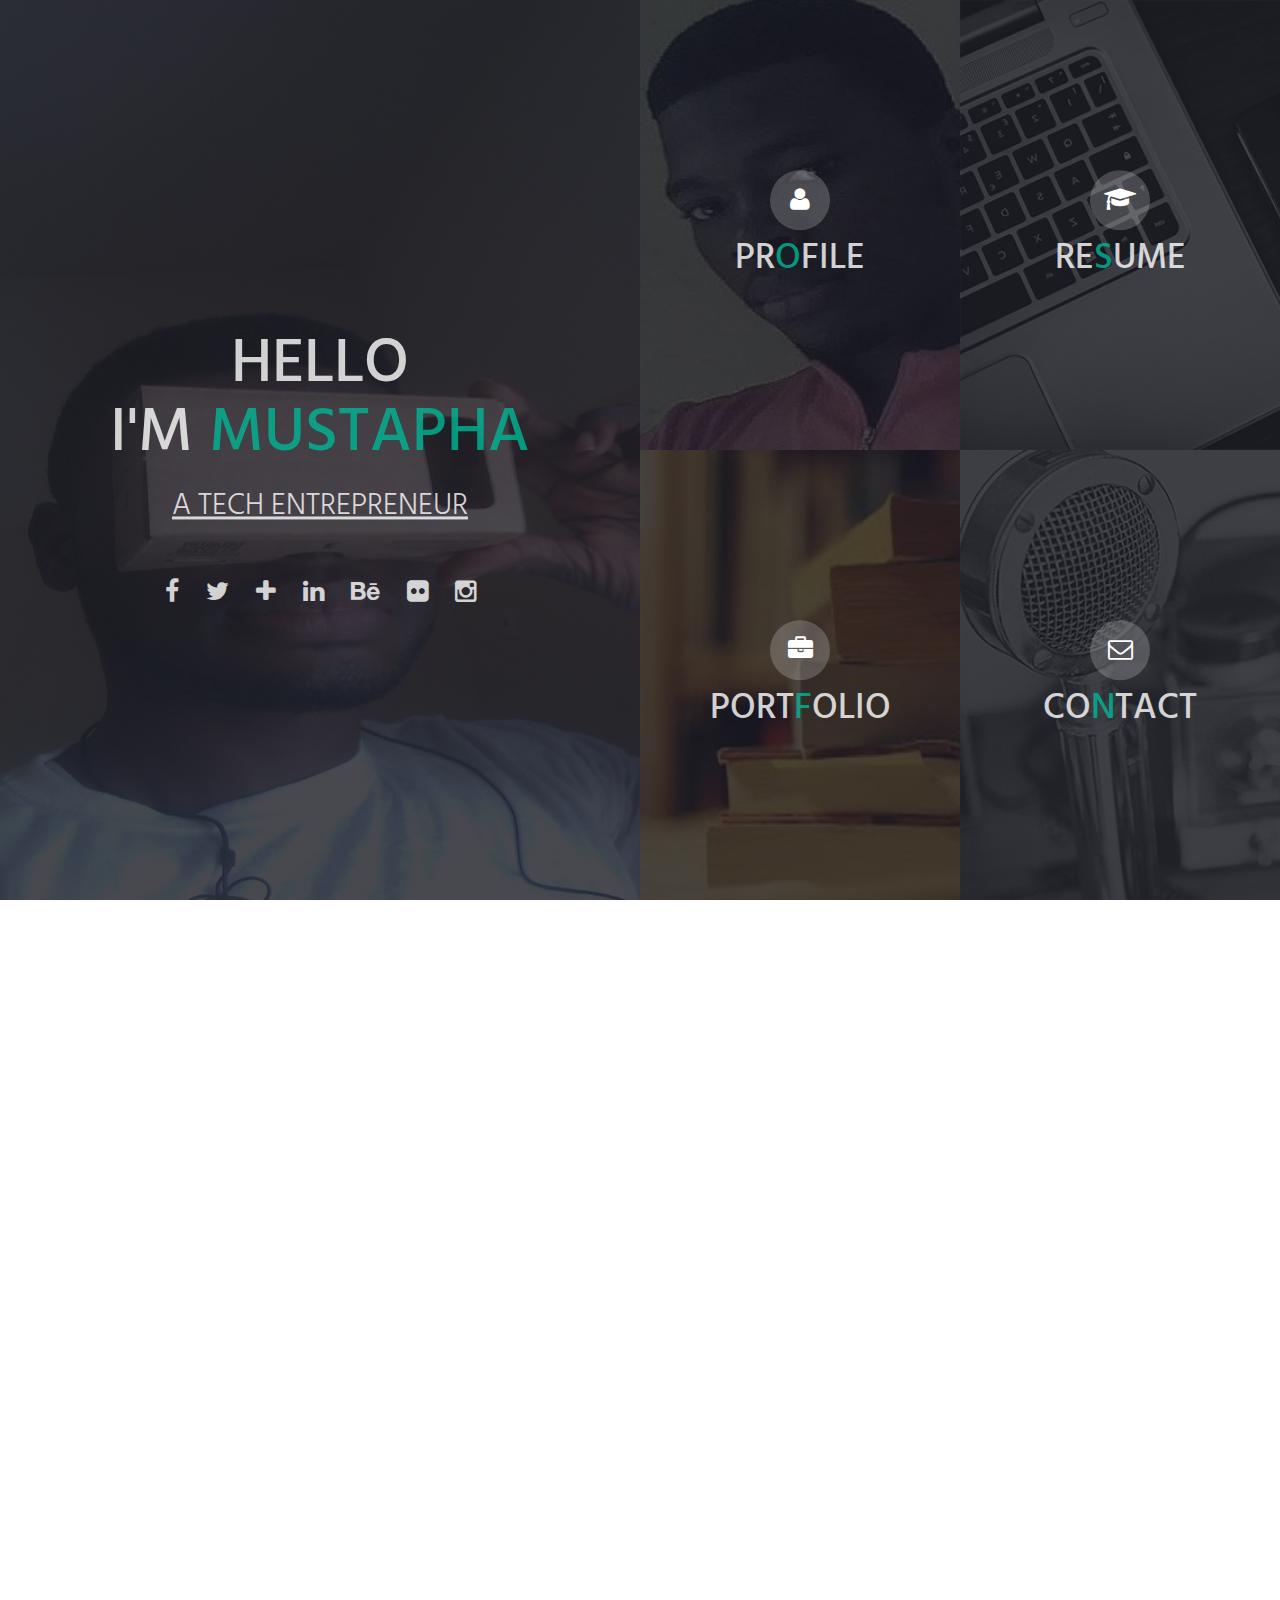
==== index.html @ 6061cec7 "i am almost through uploading" ====
<!doctype html>
<html lang="en" class="no-js">


<head>
    
    <!--------------- 
    1 ) Head Section
    ----------------->
    
    <meta charset="UTF-8">
    <meta http-equiv="X-UA-Compatible" content="IE=edge">
    <meta name="viewport" content="width=device-width, initial-scale=1, maximum-scale=1, user-scalable=no;">
    <title>MUSTY : : Personal Online Presence</title>
    
    <!--( a ) Fav Icon -->
    
    <link rel="icon" href="images/icon/fav_icon.jpg">
    
    <!--( b ) CSS Stylesheets -->
    
        <!-- Bootstrap -->
    <link type="text/css" rel="stylesheet" href="bootstrap/css/bootstrap.min.css">
    
        <!-- Library -->
    
    <link type="text/css" rel="stylesheet" href="library/font-awesome/css/font-awesome.min.css">
    <link type="text/css" rel="stylesheet" href="library/popup/popup.css">
    <link type="text/css" rel="stylesheet" href="library/owl-carousel/owl.carousel.css">
    <link type="text/css" rel="stylesheet" href="library/owl-carousel/owl.theme.css">
        
        <!-- STYLE Sheets -->
    
    <link type="text/css" rel="stylesheet" href="css/style.green.css">
    <link type="text/css" rel="stylesheet" href="css/responsive.css">
    
    <!--( c ) Javascript For Browser Support Issues -->
    
    <script type="text/javascript" src="library/modernizr/modernizr.js"></script>
    <!--[if lt IE 9]>
    <script src="https://oss.maxcdn.com/html5shiv/3.7.2/html5shiv.min.js"></script>
    <script src="https://oss.maxcdn.com/respond/1.4.2/respond.min.js"></script>
    <![endif]-->
    
</head>
<body>
    
    
    
    <div id="preloader">
        <div class="loader">
            <span></span>
            <span></span>
            <span></span>
            <span></span>
        </div>
    </div>
    
    <!----------- 
    3 ) Homepage
    ------------->
    
    <div class="home-page">
        
        <!--( a ) Introduction -->
        
        <div class="introduction">
            <img alt="" src="images/home_dp.jpg">
            <div class="mask">
            </div>
            <div class="intro-content">
                <h1>HELLO<br>
                I'M <span>MUSTAPHA</span> </h1>
                <h2>A TECH ENTREPRENEUR</h2>
                <p class="social-media hidden-xs">
                    <a href="#" class="fa fa-facebook" data-toggle="tooltip" title="Facebook"></a>
                    <a href="#" class="fa fa-twitter" data-toggle="tooltip" title="Twitter"></a>
                    <a href="#" class="fa fa-plus" data-toggle="tooltip" title="Google+"></a>
                    <a href="#" class="fa fa-linkedin" data-toggle="tooltip" title="Linkedin"></a>
                    <a href="#" class="fa fa-behance" data-toggle="tooltip" title="Behance"></a>
                    <a href="#" class="fa fa-flickr" data-toggle="tooltip" title="Flicker"></a>
                    <a href="#" class="fa fa-instagram" data-toggle="tooltip" title="Instagram"></a>
                </p>
                
                <!-- Social Media Icons [ END ] -->
                
            </div>
        </div>
        
        <!--( b ) Navigation Menu -->
        
        <div class="menu">
            <div class="profile-btn">
                <img alt="" src="images/menu/profile_btn.jpg">
                <div class="mask">
                </div>
                <div class="heading">
                    <i class="fa fa-user hidden-xs"></i>
                    <h2>PR<span>O</span>FILE</h2>
                </div>
            </div>
            
            <!-- Single Navigation Menu Button [ END ]  -->
            
            <div class="resume-btn">
                <img alt="" src="images/menu/resume_btn.jpg">
                <div class="mask">
                </div>
                <div class="heading">
                    <i class="fa fa-graduation-cap hidden-xs"></i>
                    <h2>RE<span>S</span>UME</h2>
                </div>
            </div>
            
            <!-- Single Navigation Menu Button [ END ]  -->
            
            <div class="portfolio-btn">
                <img alt="" src="images/menu/portfolio_btn.jpg">
                <div class="mask">
                </div>
                <div class="heading">
                    <i class="fa fa-briefcase hidden-xs"></i>
                    <h2>PORT<span>F</span>OLIO</h2>
                </div>
            </div>
            
            <!-- Single Navigation Menu Button [ END ]  -->
            
            <div class="contact-btn">
                <img alt="" src="images/menu/contact_btn.jpg">
                <div class="mask">
                </div>
                <div class="heading">
                    <i class="fa fa-envelope-o hidden-xs"></i>
                    <h2>CO<span>N</span>TACT</h2>
                </div>
            </div>
            
            <!-- Single Navigation Menu Button [ END ]  -->
            
        </div>
    </div>
    
    <!--------------- 
    4 ) Close Button
    ----------------->
    
    <div class="close-btn"></div>
    
    <!--------------- 
    5 ) Profile Page
    ----------------->
    
    <div class="profile-page">
        
        <!--( a ) Profile Page Fixed Image Portion -->
        
        <div class="image-container col-md-5 col-sm-12">
            <div class="mask">
            </div>
            <div class="main-heading">
                <h1>PR<span>O</span>FILE</h1>
            </div>
        </div>
        
        <!--( b ) Profile Page Content -->
        
        <div class="content-container col-md-7 col-sm-12">
            
            <!--( A ) WHO I AM -->
            
            <div class="story clearfix">
                <h2 class="small-heading">WHO I AM</h2>
                <div class="col-lg-11 col-lg-offset-1">
                    <div class="story-content clearfix">
                        <img alt="" src="images/dp.jpg" class="col-xs-offset-1 col-sm-offset-0 col-sm-4 col-xs-10">
                        <div class="col-sm-8 col-xs-12">
                            <h3>BRAVE AT HEART, INTREPID IN ACTIONS</h3>
                            <p>
                                 I am cool, calm, easy-going dude with selfless heart. I love to surf the internet, love to read, sleep .I like to meet and brainstorm with great  people.
                            </p>
                            <p>I have overtime managed challenging encounters and developed high resilience with rational thinking and deep foresightedness, inspiring possibilities in difficult situations.
                                
                            </p>
                            <p>I am passionate entrepreneur with specific focus on tech 
                                
                            </p>
                            
                            <a href="#">Hire Me</a>
                            <a href="#">Download Resume</a>
                        </div>
                    </div>
                </div>
            </div>
            
            <!--( B ) What Can I Do -->
            
            <div class="services-container clearfix">
                <h2 class="small-heading">WHAT  I DO FOR LIVING</h2>
                <div class="services col-lg-4 col-md-6 col-sm-4">
                    <i class="fa fa-eyedropper"></i>
                    <h3> PUBLIC SPEAKING</h3>
                    <p>
                        
                    </p>
                </div>
                
                <!-- Single Service Item [ END ]  -->
                
                <div class="services col-lg-4 col-md-6 col-sm-4">
                    <i class="fa fa-eye"></i>
                    <h3>WEB DESIGN</h3>
                    <p>
                        
                    </p>
                </div>
                
                <!-- Single Service Item [ END ]  -->
                
                <div class="services col-lg-4 col-md-6 col-sm-4">
                    <i class="fa fa-code"></i>
                    <h3>WEB DEVELOPMENT</h3>
                    <p>
                        
                    </p>
                </div>
                
                <!-- Single Service Item [ END ]  -->
                
                <div class="services col-lg-4 col-md-6 col-sm-4">
                    <i class="fa fa-lightbulb-o"></i>
                    <h3>BRIGHT IDEAS</h3>
                    <p>
                        
                    </p>
                </div>
                
                <!-- Single Service Item [ END ]  -->
                
                <div class="services col-lg-4 col-md-6 col-sm-4">
                    <i class="fa fa-wrench"></i>
                    <h3>APP DEVELOPMENT</h3>
                    <p>
                       
                    </p>
                </div>
                
                <!-- Single Service Item [ END ]  -->
                
                <div class="services col-lg-4 col-md-6 col-sm-4">
                    <i class=" fa fa-rocket"></i>
                    <h3>GRAPHIC DESIGN</h3>
                    <p>
                        
                    </p>
                </div>
                
                <!-- Single Service Item [ END ]  -->
                
            </div>
            
            <!--( C ) Some Facts -->
            
            <div class="facts clearfix">
                <div class="col-xs-4">
                    <h3>PROJECTS DONE</h3>
                    <h1>300+</h1>
                </div>
                <div class="col-xs-4">
                    <h3>HAPPY CLIENTS</h3>
                    <h1>100+</h1>
                </div>
                <div class="col-xs-4">
                    <h3>COFFEE CUPS</h3>
                    <h1>250+</h1>
                </div>
            </div>
            
            <!--( D ) Footer -->
            
            <div class="footer clearfix">
                <a href="#">MUSTAPHA BABATUNDE</a>
                <p>
                    Copyright © 2015 All right reserved
                </p>
            </div>
        </div>
    </div>
    
    <!-------------- 
    6 ) Resume Page
    ---------------->
    
    <div class="resume-page">
        
        <!--( a ) Resume Page Fixed Image Portion -->
        
        <div class="image-container col-md-5 col-sm-12">
            <div class="mask">
            </div>
            <div class="main-heading">
                <h1>RE<span>S</span>UME</h1>
            </div>
        </div>
        
        <!--( b ) Resume Page Content -->
        
        <div class="content-container col-md-7 col-sm-12">
            
            <!--( A ) Education Section -->
            
            <div class="education clearfix">
                <h2 class="small-heading">EDUCATION</h2>
                
                <div class="education-container col-lg-10 col-lg-offset-1 col-md-12 col-md-offset-0 col-sm-10 col-sm-offset-1">
                <div class="item">
                        <div class="bullet hidden-xs">
                        </div>
                        <div class="education-content">
                            <h3>British Council<span> / October 2013 - March 2014</span></h3>
                            <p>
                                INTERNATIONAL ENGLISH LANGUAGE TESTING SYSTEM: 7 OF 9 BAND
                            </p>
                        </div>
                    </div>
                    <div class="item">
                        <div class="bullet hidden-xs">
                        </div>
                        <div class="education-content">
                            <h3>University of Lagos<span> / October 2007 - August 2011</span></h3>
                            <p>
                                B.Sc (First class honors) Genetics, University of Lagos, Akoka, Yaba, Lagos,2012
                            </p>
                        </div>
                    </div>
                    
                    <!-- Single Education Item [ END ] -->
                    
                    
                    
                    <!-- Single Education Item [ END ] -->
                    
                    <div class="item">
                        <div class="bullet hidden-xs">
                        </div>
                        
                        <div class="education-content">
                            <h3>School of Science<span> / July 2004 - March 2007</span></h3>
                            <p>
                                Sciece student at Oladipo Alayande School of Science, Oke Bola
                                <p>2003  State Combell mathematics candidate</p>
                            </p>
                        </div>
                        

                    </div>
                    
                    <!-- Single Education Item [ END ] -->
                    
                </div>
            </div>
            
            <!--( B ) Experience Section -->
            
            <div class="experience clearfix">
                <h2 class="small-heading">EXPERIENCE</h2>
                <div class="experience-container col-lg-10 col-lg-offset-1 col-md-12 col-md-offset-0 col-sm-10 col-sm-offset-1">
                    <div class="item">
                        <div class="bullet hidden-xs">
                        </div>
                        <div class="experience-content">
                            <h3>Entrepreneur In Training<span> / August  2015 - Till Date<br>
                            Meltwater Entrepreneural School of Technology</span></h3>
                            <p>
                                At MEST, the primary goal is to train, invest and mentor world-class graduates to become globally successful tech entrepreneurs. We are one people immersed in common vision of creating global tech solutions that help humanity and elicit benefits for mankind 
                            </p>
                        </div>
                    </div>
                    
                    <!-- Single Experience Item [ END ] -->
                    
                    <div class="item">
                        <div class="bullet hidden-xs">
                        </div>
                        <div class="experience-content">
                            <h3>Graduate Assistant<span> / October 2013 - July 2015<br>
                            University of Lagos</span></h3>
                            <p>
                                Teaching assistant in academics and research
                            </p>
                        </div>
                    </div>
                    
                    <!-- Single Experience Item [ END ] -->
                    
                    <div class="item">
                        <div class="bullet hidden-xs">
                        </div>
                        <div class="experience-content">
                            <h3>Senior Science Instructor<span> / July 2012 - August 2013<br>
                            Ministry of Education</span></h3>
                            <p>
                                Served as senior science instructor with kebbi state-Nigeria- ministry of eduction                           </p>
                        </div>
                    </div>
                    
                    <!-- Single Experience Item [ END ] -->
                    
                </div>
            </div>
            
            <!--( C ) Skills Section -->
            
            <div class="skills clearfix">
                <h2 class="small-heading">SKILLS</h2>
                <div class="clearfix">
                    <div class="skill-container col-sm-4">
                        <h3>Photoshop</h3>
                        <div class="skill" data-percent="60">
                            <span>60%</span>
                        </div>
                    </div>
                    
                    <!-- Single Skills Item [ END ] -->
                    
                    <div class="skill-container col-sm-4">
                        <h3>Illustrator</h3>
                        <div class="skill" data-percent="65">
                            <span>65%</span>
                        </div>
                    </div>
                    
                    <!-- Single Skills Item [ END ] -->
                    
                    <div class="skill-container col-sm-4">
                        <h3>Dreamweaver</h3>
                        <div class="skill" data-percent="80">
                            <span>80%</span>
                        </div>
                    </div>
                    
                    <!-- Single Skills Item [ END ] -->
                    
                    <div class="skill-container col-sm-4">
                        <h3>Design</h3>
                        <div class="skill" data-percent="55">
                            <span>55%</span>
                        </div>
                    </div>
                    
                    <!-- Single Skills Item [ END ] -->
                    
                    <div class="skill-container col-sm-4">
                        <h3>Communication</h3>
                        <div class="skill" data-percent="90">
                            <span>90%</span>
                        </div>
                    </div>
                    
                    <!-- Single Skills Item [ END ] -->
                    
                    <div class="skill-container col-sm-4">
                        <h3>Coding</h3>
                        <div class="skill" data-percent="45">
                            <span>45%</span>
                        </div>
                    </div>
                    
                    <!-- Single Skills Item [ END ] -->
                    
                </div>
            </div>
            
            <!--( C ) Footer Section -->
            
            <div class="footer clearfix">
                <a href="#">MUSTAPHA BABATUNDE</a>
                <p>
                    Copyright © 2015 All right reserved
                </p>
            </div>
        </div>
    </div>
    
    <!----------------- 
    7 ) Portfolio Page
    ------------------->
    
    <div class="portfolio-page">
        
        <!--( a ) Portfolio Page Fixed Image Portion -->
        
        <div class="image-container col-md-5 col-sm-12">
            <div class="mask">
            </div>
            <div class="main-heading">
                <h1>POR<span>T</span>FOLIO</h1>
            </div>
        </div>
        
        <!--( b ) Portfolio Page Content -->
        
        <div class="content-container col-md-7 col-sm-12">
            
            <!--( A ) Portfolio -->
            
            <div class="portfolio">
                <h2 class="small-heading">PORTFOLIO</h2>
                <div class="project-container">
                    
                    <div class="project-controls">
                        <button class="filter" data-filter="all">GALLERY</button>
                        <button class="filter" data-filter=".graphic-design">Web Designs</button>
                        <button class="filter" data-filter=".web-design">On-going Projects</button>
                        <button class="filter" data-filter=".app-development">Selfies</button>
                    </div>
                    
                    <!-- Portfolio Control Buttons [ END ] -->
                    
                    <div class="projet-items clearfix" id="projects">
                        
                        <!-- Portfolio Image -->
                        
                        <div class="col-lg-4 col-md-6 col-sm-4 col-xs-6 mix graphic-design">
                            <div class="project">
                                <img src="images/portfolio/thumbs/image_1.jpg" alt="">
                                <div class="ovrly">
                                </div>
                                <div class="buttons">
                                    <a href="#" class="fa fa-link"></a>
                                    <a href="#portfolio-1" class="fa fa-search show-popup"></a>
                                </div>
                            </div>
                        </div>
                        
                        <!-- Popup Content -->
                        
                        <div class="pop-up-box" id="portfolio-1">
                            <img alt="" src="images/portfolio/image_1.jpg" class=" hidden-xs">
                            <div class="popup-content">
                                <h3>PROJECT NAME</h3>
                                <p>
                                    
                                </p>
                                <a href="#">PREVIEW</a>
                            </div>
                        </div>
                        
                        <!-- Single Portfolio Item [ END ] -->
                        
                        
                        
                        <!-- Portfolio Image -->
                        
                        <div class="col-lg-4 col-md-6 col-sm-4 col-xs-6 mix web-design">
                            <div class="project">
                                <img src="images/portfolio/thumbs/image_2.jpg" alt="">
                                <div class="ovrly">
                                </div>
                                <div class="buttons">
                                    <a href="#" class="fa fa-link"></a>
                                    <a href="#portfolio-2" class="fa fa-search show-popup"></a>
                                </div>
                            </div>
                        </div>
                        
                        <!-- Popup Content -->
                        
                        <div class="pop-up-box" id="portfolio-2">
                            <img alt="" src="images/portfolio/image_2.jpg" class=" hidden-xs">
                            <div class="popup-content">
                                <h3>PROJECT NAME</h3>
                                <p>
                                    
                                </p>
                                <a href="#">PREVIEW</a>
                            </div>
                        </div>
                        
                        <!-- Single Portfolio Item [ END ] -->
                        
                        
                        
                        <!-- Portfolio Image -->
                        
                        <div class="col-lg-4 col-md-6 col-sm-4 col-xs-6 mix app-development">
                            <div class="project">
                                <img src="images/portfolio/thumbs/image_3.jpg" alt="">
                                <div class="ovrly">
                                </div>
                                <div class="buttons">
                                    <a href="#" class="fa fa-link"></a>
                                    <a href="#portfolio-3" class="fa fa-search show-popup"></a>
                                </div>
                            </div>
                        </div>
                        
                        <!-- Popup Content -->
                        
                        <div class="pop-up-box" id="portfolio-3">
                            <img alt="" src="images/portfolio/image_3.jpg" class=" hidden-xs">
                            <div class="popup-content">
                                <h3>PROJECT NAME</h3>
                                <p>
                                    
                                </p>
                                <a href="#">PREVIEW</a>
                            </div>
                        </div>
                        
                        <!-- Single Portfolio Item [ END ] -->
                        
                        
                        
                        <!-- Portfolio Image -->
                        
                        <div class="col-lg-4 col-md-6 col-sm-4 col-xs-6 mix graphic-design">
                            <div class="project">
                                <img src="images/portfolio/thumbs/image_4.jpg" alt="">
                                <div class="ovrly">
                                </div>
                                <div class="buttons">
                                    <a href="#" class="fa fa-link"></a>
                                    <a href="#portfolio-4" class="fa fa-search show-popup"></a>
                                </div>
                            </div>
                        </div>
                        
                        <!-- Popup Content -->
                        
                        <div class="pop-up-box" id="portfolio-4">
                            <img alt="" src="images/portfolio/image_4.jpg" class=" hidden-xs">
                            <div class="popup-content">
                                <h3>PROJECT NAME</h3>
                                <p>
                                    
                                </p>
                                <a href="#">PREVIEW</a>
                            </div>
                        </div>
                        
                        <!-- Single Portfolio Item [ END ] -->
                        
                        
                        
                        <!-- Portfolio Image -->
                        
                        <div class="col-lg-4 col-md-6 col-sm-4 col-xs-6 mix web-design">
                            <div class="project">
                                <img src="images/portfolio/thumbs/image_5.jpg" alt="">
                                <div class="ovrly">
                                </div>
                                <div class="buttons">
                                    <a href="#" class="fa fa-link"></a>
                                    <a href="#portfolio-5" class="fa fa-search show-popup"></a>
                                </div>
                            </div>
                        </div>
                        
                        <!-- Popup Content -->
                        
                        <div class="pop-up-box" id="portfolio-5">
                            <img alt="" src="images/portfolio/image_5.jpg" class=" hidden-xs">
                            <div class="popup-content">
                                <h3>PROJECT NAME</h3>
                                <p>
                                    .
                                </p>
                                <a href="#">PREVIEW</a>
                            </div>
                        </div>
                        
                        <!-- Single Portfolio Item [ END ] -->
                        
                        
                        
                        <!-- Portfolio Image -->
                        
                        <div class="col-lg-4 col-md-6 col-sm-4 col-xs-6 mix app-development">
                            <div class="project">
                                <img src="images/portfolio/thumbs/image_6.jpg" alt="">
                                <div class="ovrly">
                                </div>
                                <div class="buttons">
                                    <a href="#" class="fa fa-link"></a>
                                    <a href="#portfolio-6" class="fa fa-search show-popup"></a>
                                </div>
                            </div>
                        </div>
                        
                        <!-- Popup Content -->
                        
                        <div class="pop-up-box" id="portfolio-6">
                            <img alt="" src="images/portfolio/image_6.jpg" class=" hidden-xs">
                            <div class="popup-content">
                                <h3>PROJECT NAME</h3>
                                <p>
                                    .
                                </p>
                                <a href="#">PREVIEW</a>
                            </div>
                        </div>
                        
                        <!-- Single Portfolio Item [ END ] -->
                        
                        
                        
                        <!-- Portfolio Image -->
                        
                        <div class="col-lg-4 col-md-6 col-sm-4 col-xs-6 mix web-design">
                            <div class="project">
                                <img src="images/portfolio/thumbs/image_7.jpg" alt="">
                                <div class="ovrly">
                                </div>
                                <div class="buttons">
                                    <a href="#" class="fa fa-link"></a>
                                    <a href="#portfolio-7" class="fa fa-search show-popup"></a>
                                </div>
                            </div>
                        </div>
                        
                        <!-- Popup Content -->
                        
                        <div class="pop-up-box" id="portfolio-7">
                            <img alt="" src="images/portfolio/image_7.jpg" class=" hidden-xs">
                            <div class="popup-content">
                                <h3>PROJECT NAME</h3>
                                <p>
                                    .
                                </p>
                                <a href="#">PREVIEW</a>
                            </div>
                        </div>
                        
                        <!-- Single Portfolio Item [ END ] -->
                        
                        
                        
                        <!-- Portfolio Image -->
                        
                        <div class="col-lg-4 col-md-6 col-sm-4 col-xs-6 mix graphic-design">
                            <div class="project">
                                <img src="images/portfolio/thumbs/image_8.jpg" alt="">
                                <div class="ovrly">
                                </div>
                                <div class="buttons">
                                    <a href="#" class="fa fa-link"></a>
                                    <a href="#portfolio-8" class="fa fa-search show-popup"></a>
                                </div>
                            </div>
                        </div>
                        
                        <!-- Popup Content -->
                        
                        <div class="pop-up-box" id="portfolio-8">
                            <img alt="" src="images/portfolio/image_8.jpg" class=" hidden-xs">
                            <div class="popup-content">
                                <h3>PROJECT NAME</h3>
                                <p>
                                    nisl.
                                </p>
                                <a href="#">PREVIEW</a>
                            </div>
                        </div>
                        
                        <!-- Single Portfolio Item [ END ] -->
                        
                        
                        
                        <!-- Portfolio Image -->
                        
                        <div class="col-lg-4 col-md-6 col-sm-4 col-xs-6 mix app-development">
                            <div class="project">
                                <img src="images/portfolio/thumbs/image_9.jpg" alt="">
                                <div class="ovrly">
                                </div>
                                <div class="buttons">
                                    <a href="#" class="fa fa-link"></a>
                                    <a href="#portfolio-9" class="fa fa-search show-popup"></a>
                                </div>
                            </div>
                        </div>
                        
                        <!-- Popup Content -->
                        
                        <div class="pop-up-box" id="portfolio-9">
                            <img alt="" src="images/portfolio/image_9.jpg" class=" hidden-xs">
                            <div class="popup-content">
                                <h3>PROJECT NAME</h3>
                                <p>
                                    
                                </p>
                                <a href="#">PREVIEW</a>
                            </div>
                        </div>
                        
                        <!-- Single Portfolio Item [ END ] -->
                        
                        
                        
                        <!-- Portfolio Image -->
                        
                        
                        
                        <!-- Popup Content -->
                        
                       
                        
                        <!-- Single Portfolio Item [ END ] -->
                        
                    </div>
                </div>
            </div>
            
            <!--( B ) Testimonials Section -->
            
            <div class="testimonials clearfix">
                <h2 class="small-heading">PHILOSOPHY</h2>
                <div class="testimonials-container col-sm-10 col-sm-offset-1">
                    <div class="owl-carousel">
                        <div>
                            <p>
                                <i class="fa fa-quote-left"></i>I believe there is a perceptive leap between the earnest and slothful. The former sees problems and challenges as ephemeral cankerworms which usually look bigger than they really are while the latter see difficulties as interminable barriers.<i class="fa fa-quote-right"></i>
                            </p>
                            <h3>Mustapha Babatunde</h3>
                        </div>
                        
                        <!-- Single Testimonial Item [ END ] -->
                        
                        <div>
                            <p>
                                <i class="fa fa-quote-left"></i>Sed vulputate nibh id molestie efficitur. Maecenas cursus est a quam ullamcorper, eu iaculis ullamcorper. Maecenas pretium aliquet mi, tincidunt semper lectus rutrum et.<i class="fa fa-quote-right"></i>
                            </p>
                            <h3>Cristina Devis</h3>
                        </div>
                        
                        <!-- Single Testimonial Item [ END ] -->
                        
                        <div>
                            <p>
                                <i class="fa fa-quote-left"></i>Ut tristique pellentesque arcu, in hendrerit urna rhoncus sed. Vivamus vel diam ex. Nunc nunc vitae lectus facilisis imperdiet. Proin pretium tempus dui, et vehicula purus.<i class="fa fa-quote-right"></i>
                            </p>
                            <h3>Jonny Watts</h3>
                        </div>
                        
                        <!-- Single Testimonial Item [ END ] -->
                        
                        <div>
                            <p>
                                <i class="fa fa-quote-left"></i>Etiam sollicitudin ornare pulvinar. Nullam a vulputate lectus. Maecenas a nisl leo. Curabitur ante nisi, pellentesque et turpis eget, iaculis porta lorem. Aenean in justo nec turpis maximus.<i class="fa fa-quote-right"></i>
                            </p>
                            <h3>John Doe</h3>
                        </div>
                        
                        <!-- Single Testimonial Item [ END ] -->
                        
                    </div>
                </div>
            </div>
            
            <!--( C ) Some Facts -->
            
            <div class="facts clearfix">
                <div class="col-xs-4">
                    <h3>PROJECTS DONE</h3>
                    <h1>300+</h1>
                </div>
                <div class="col-xs-4">
                    <h3>HAPPY CLIENTS</h3>
                    <h1>100+</h1>
                </div>
                <div class="col-xs-4">
                    <h3>COFFEE CUPS</h3>
                    <h1>250+</h1>
                </div>
            </div>
            
            <!-- Footer -->
            
            <div class="footer clearfix">
                <a href="#">MUSTAPHA BABATUNDE</a>
                <p>
                    Copyright © 2015 All right reserved
                </p>
            </div>
        </div>
    </div>
    
    <!--------------- 
    8 ) Contact Page
    ----------------->
    
    <div class="contact-page">
        
        <!--( a ) Contact Page Fixed Image Portion -->
        
        <div class="image-container col-md-5 col-sm-12">
            <div class="mask">
            </div>
            <div class="main-heading">
                <h1>CO<span>N</span>TACT</h1>
            </div>
        </div>
        
        <!--( b ) Contact Page Content -->
        
        <div class="content-container col-md-7 col-sm-12">
            
            <!--( A ) Contact Form -->
            
            <div>
                <h2 class="small-heading">SAY HELLO!</h2>
                
                <div class="contact-form col-sm-11 clearfix">
                    
                    <form action="http://demos.seekerinfinity.com/demo/insta/preview/php/contact.php" id="contactForm" method="post" name="contactForm">
                        <fieldset>
                            <div class="col-sm-12">
                                <input id="name" name="name" placeholder="Your Name*" type="text" value="">
                            </div>
                            
                            <!-- Name Field [ END ] -->
                            
                            <div class="col-sm-12">
                                <input id="email" name="email" placeholder="Your Email*" type="text" value="">
                            </div>
                            
                            <!-- Email Field [ END ] -->
                            
                            <div class="col-xs-12">
                                <textarea cols="5" id="message" name="message" placeholder="Your Message....*"></textarea>
                            </div>
                            
                            <!-- Message Field [ END ] -->
                            
                            <div class="col-xs-12">
                                <button class="submit active">SEND</button>
                            </div>
                            
                            <div class="error col-xs-12">
                                <h3></h3>
                            </div>
                            
                            <!-- Error Message [ END ] -->
                            
                            <div class="success col-xs-12">
                                <h3>Success! your message was sent.</h3>
                            </div>
                            
                            <!-- Submit Button [ END ] -->
                            
                        </fieldset>
                    </form>
                    
                    <!-- Contact Form [ END ] -->
                    
                </div>
            </div>
            
            <!--( B ) Google Map -->
            
            <div class="google-map" id="google-map"></div>
            
            <!--( C ) Contact Details -->
            
            <div class="contact-details clearfix">
                <h2 class="small-heading">CONTACT DETAILS</h2>
                <div class="contact col-sm-4">
                    <p>
                        <i class="fa fa-map-marker"></i><br>
                         plot 3, Funtuna close, New Oko-oba ward, Abule egba, Lagos
                    </p>
                </div>
                
                    <!-- Single Contact Details Item [ END ] -->
                
                <div class="contact col-sm-4">
                    <p>
                        <i class="fa fa-phone"></i><br>
                         +2348139782415
                    </p>
                </div>
                
                    <!-- Single Contact Details Item [ END ] -->
                
                <div class="contact col-sm-4">
                    <p>
                        <i class="fa fa-fax"></i><br>
                         +2348050858019
                    </p>
                </div>
                
                    <!-- Single Contact Details Item [ END ] -->
                
                <div class="contact col-sm-4">
                    <p>
                        <i class="fa fa-phone"></i><br>
                         +2348053938397
                    </p>
                </div>
                
                    <!-- Single Contact Details Item [ END ] -->
                
                <div class="contact col-sm-4">
                    <p>
                        <i class="fa fa-envelope"></i><br>
                         babatunde.mustapha@meltwater.org
                    </p>
                </div>
                
                    <!-- Single Contact Details Item [ END ] -->
                
                <div class="contact col-sm-4">
                    <p>
                        <i class="fa fa-globe"></i><br>
                         www.nairaleak.com
                    </p>
                </div>
                
                    <!-- Single Contact Details Item [ END ] -->
                
                <div class="col-xs-12 social-media">
                    <a href="https://www.facebook.com/mustaphasulphur" class="fa fa-facebook" data-toggle="tooltip" title="Facebook"></a>
                    <a href="#" class="fa fa-twitter" data-toggle="tooltip" title="Twitter"></a>
                    <a href="#" class="fa fa-plus" data-toggle="tooltip" title="Google+"></a>
                    <a href="#" class="fa fa-linkedin" data-toggle="tooltip" title="Linkedin"></a>
                    <a href="#" class="fa fa-behance" data-toggle="tooltip" title="Behance"></a>
                    <a href="#" class="fa fa-flickr" data-toggle="tooltip" title="Flicker"></a>
                    <a href="#" class="fa fa-instagram" data-toggle="tooltip" title="Instagram"></a>
                </div>
                
                <!-- Social Media Icons [ END ] -->
                
            </div>
            
            <!-- ( D ) Footer -->
            
            <div class="footer clearfix">
                <a href="#">MUSTAPHA BABATUNDE</a>
                <p>
                    Copyright © 2015 All right reserved
                </p>
            </div>
        </div>
    </div>
    
    <!------------- 
    9 ) Javascript
    --------------->
    
    <script type="text/javascript" src="js/jquery-1.11.3.min.js"></script>
    <script type="text/javascript" src="bootstrap/js/bootstrap.min.js"></script>
    <script type="text/javascript" src="library/jquery-easing/jquery.easing.min.js"></script>
    <script type="text/javascript" src="library/easy-pie-charts/jquery.easypiechart.min.js"></script>
    <script type="text/javascript" src="library/mixitup/jquery.mixitup.min.js"></script>
    <script type="text/javascript" src="library/popup/jquery.popup.min.js"></script>
    <script type="text/javascript" src="library/owl-carousel/owl.carousel.min.js"></script>
    <script type="text/javascript" src="http://maps.google.com/maps/api/js?sensor=true"></script>
    <script type="text/javascript" src="library/gMap/jquery.gmap.min.js"></script>
    <script type="text/javascript" src="js/script.js"></script>
</body>


</html>
---- library/popup/popup.css ----
/*-------------------------------

	POPUP.CSS

-------------------------------*/

.popup_back {
	height: 100%;
	left: 0;
	position: fixed;
	top: 0;
	width: 100%;
	z-index: 1080;
}

.popup_cont {
	position: fixed;
	z-index: 1100;
}

.preloader {
	z-index: 1110;
}

/*---------------------

	EDIT BELOW

*/

.popup_close {
	color: #343333;
	cursor: pointer;
    background: #fff;
	position: absolute;
	padding: 0 5px;
	right: 10px;
	top: 10px;
}

@media only screen and (max-width: 768px) {
    .popup_close {
        color: #fff;
        background: #343333;
    }
}

.popup_back {
	cursor: pointer;
	background-color: #222;
}

div.popup {
	background: #fff;
}

.preloader {
	left: 50%;
	margin: -10px 0 0 -25px;
	position: fixed;
	top: 50%;
}
---- css/style.green.css ----
/*
--------------------------------------------------------* 

[INSTA, Main Stylesheet ]

    Color        : GREEN ( #00B796 )

    Name         : INSTA - Responsive Onepage Resume Template

    Version      :  1.0 

    Author       :  Pixel_Factory

    Author URI   :  http://themeforest.net/user/Pixel_Factory

    Author Email : h.nafees.anwar@gmail.com


--------------------------------------------------------

--------------------------------------------------------

   TABLE OF CONTENTS:
  ====================

    1 ) Font Import From Google Fonts

    2 ) Preloader Styles

    3 ) General Rulas

    4 ) Homepage Styles

        - ( a ) Homepage
        - ( b ) Introduction Section
        - ( c ) Navigation Menu

    5 ) Close Button

    6 ) General Rules for Content Pages Fixed Image

    7 ) Profile Page

        - ( a ) Story of Glory
        - ( b ) What Can I Do
        - ( c ) Some Facts

    8 ) Resume Page

        - ( a ) Education Section
        - ( b ) Experience Section
        - ( c ) Skills Section

    9 ) Portfolio Page

        - ( a ) Portfolio Section
        - ( b )  Testimonial Section

    10 ) Contact Page

        - ( a )  Contact Form
        - ( b )  Contact Details

    11 ) Footer

--------------------------------------------------------
*/

                    /*-----------------------------------
                       1 ) Font Import From Google Fonts
                      -----------------------------------*/

@import url(http://fonts.googleapis.com/css?family=Hind:300,500);
@import url(http://fonts.googleapis.com/css?family=Open+Sans:400,400italic);

                    /*----------------------
                       2 ) Preloader Styles
                      ----------------------*/

#preloader {
    position: fixed;
    top: 0;
    left: 0;
    right: 0;
    bottom: 0;
    background-color: #1a1b23;
    z-index: 10000;
}

.loader {
    position: absolute;
    top: 50%;
    left: 50%;
    width: 30px;
    height: 30px;
    -webkit-transform: translate(-50%, -50%) rotate(45deg) translate3d(0, 0, 0);
    -moz-transform: translate(-50%, -50%) rotate(45deg) translate3d(0, 0, 0);
    -ms-transform: translate(-50%, -50%) rotate(45deg) translate3d(0, 0, 0);
    -o-transform: translate(-50%, -50%) rotate(45deg) translate3d(0, 0, 0);
    transform: translate(-50%, -50%) rotate(45deg) translate3d(0, 0, 0);
    -webkit-animation: loader 1.2s infinite ease-in-out;
    animation: loader 1.2s infinite ease-in-out;
}

.loader span {
    position: absolute;
    display: block;
    width: 20px;
    height: 20px;
    opacity: 0.8;
    background-color: #00B796;
    -webkit-animation: loaderBlock 1.2s infinite ease-in-out both;
    animation: loaderBlock 1.2s infinite ease-in-out both;
}

.loader span:nth-child(1) {
    top: 0;
    left: 0;
}

.loader span:nth-child(2) {
    top: 0;
    right: 0;
    -webkit-animation: loaderBlockInverse 1.2s infinite ease-in-out both;
    animation: loaderBlockInverse 1.2s infinite ease-in-out both;
}

.loader span:nth-child(3) {
    bottom: 0;
    left: 0;
    -webkit-animation: loaderBlockInverse 1.2s infinite ease-in-out both;
    animation: loaderBlockInverse 1.2s infinite ease-in-out both;
}

.loader span:nth-child(4) {
    bottom: 0;
    right: 0;
}

@-webkit-keyframes loader {
    0%, 10%, 100% {
        width: 40px;
        height: 40px;
    }
    65% {
        width: 80px;
        height: 80px;
    }
} 

@-webkit-keyframes loaderBlock {
    0%, 30% {
        -webkit-transform: rotate(0);
        -moz-transform: rotate(0);
        -ms-transform: rotate(0);
        -o-transform: rotate(0);
        transform: rotate(0);
    }
    55% {
        opacity: 1;
    }
    100% {
        -webkit-transform: rotate(90deg);
        -moz-transform: rotate(90deg);
        -ms-transform: rotate(90deg);
        -o-transform: rotate(90deg);
        transform: rotate(90deg);
    }
}

@-webkit-keyframes loaderBlockInverse {
    0%, 20% {
        -webkit-transform: rotate(0);
        -moz-transform: rotate(0);
        -ms-transform: rotate(0);
        -o-transform: rotate(0);
        transform: rotate(0);
    }
    55% {
        opacity: 1;
    }
    100% {
        -webkit-transform: rotate(-90deg);
        -moz-transform: rotate(-90deg);
        -ms-transform: rotate(-90deg);
        -o-transform: rotate(-90deg);
        transform: rotate(-90deg);
    }
}

@keyframes loader {
    0%, 10%, 100% {
        width: 40px;
        height: 40px;
    }
    65% {
        width: 80px;
        height: 80px;
    }
}

@keyframes loaderBlock {
    0%, 30% {
        -webkit-transform: rotate(0);
        -moz-transform: rotate(0);
        -ms-transform: rotate(0);
        -o-transform: rotate(0);
        transform: rotate(0);
    }
    55% {
        opacity: 1;
    }
    100% {
        -webkit-transform: rotate(90deg);
        -moz-transform: rotate(90deg);
        -ms-transform: rotate(90deg);
        -o-transform: rotate(90deg);
        transform: rotate(90deg);
    }
}

@keyframes loaderBlockInverse {
    
    0%, 20% {
        -webkit-transform: rotate(0);
        -moz-transform: rotate(0);
        -ms-transform: rotate(0);
        -o-transform: rotate(0);
        transform: rotate(0);
    }
    55% {
        opacity: 1;
    }
    100% {
        -webkit-transform: rotate(-90deg);
        -moz-transform: rotate(-90deg);
        -ms-transform: rotate(-90deg);
        -o-transform: rotate(-90deg);
        transform: rotate(-90deg);
    }s
}

                    /*-------------------
                       3 ) General Rulas
                      -------------------*/

p,
h1,
h2,
h3,
h4,
h5,
h6 {
    color: #343333;
}

html,
body,
textarea,
button,
input {
    font-family: 'Open Sans', sans-serif;
}

h1,
h2,
h3,
h4,
h5,
h6 {
    font-family: 'Hind', sans-serif;
}

p {
    font-size: 14px;
    line-height: 1.42;
}

h1 {
    font-size: 63px;
    font-weight: 500;
}

h2 {
    font-size: 36px;
    font-weight: 500;
}

h2.small-heading {
    padding: 60px 0 20px 0;
    text-align: center;
}

h3 {
    font-size: 18px;
    font-weight: 500;
}

body {
    overflow-x: hidden;
}

                    /*---------------------
                       4 ) Homepage Styles
                      ---------------------*/

/* ( a ) Homepage */

.home-page {
    width: 100vw;
    height: 100vh;
    overflow: hidden;
    position: fixed;
    top: 0;
    left: 0;
    z-index: 2000;
}

/* ( b ) Introduction Section */

.introduction {
    float: left;
    padding: 0;
    overflow: hidden;
    position: relative;
}

.introduction img {
    position: absolute;
    top: 0;
    left: 0;
}

.mask {
    width: 100%;
    height: 100%;
    opacity: 0.8;
    position: absolute;
    top: 0;
    left: 0;
    background: #1a1b23;
}

.intro-content {
    position: relative;
    z-index: 10;
    top: 50%;
    opacity: 0.8;
    -webkit-transform: translateY(-50%);
    -moz-transform: translateY(-50%);
    -ms-transform: translateY(-50%);
    -o-transform: translateY(-50%);
    transform: translateY(-50%);
}

.intro-content h1 {
    color: #fff;
    text-align: center;
}

.intro-content h1 span,
.main-heading h1 span {
    color: #00B796;
}

.intro-content h2 {
    color: #fff;
    text-decoration: underline;
    text-align: center;
    font-weight: 300;
    font-size: 30px;
}

.social-media {
    font-size: 25px;
    text-align: center;
    margin-top: 50px;
}

.social-media a {
    color: #fff;
    text-decoration: none;
    outline: 0 none;
    padding: 0 10px;
}

.social-media a + .tooltip > .tooltip-inner {
    background-color: transparent;
    color: #00B796;
    font-size: 16px;
}
.social-media a + .tooltip > .tooltip-arrow {
    border-bottom-color: transparent;
}

/*Bootstrap tooltips Customized*/

.social-media a:hover {
    color: #00B796;
}

/* ( c ) Navigation Menu */

.menu {
    float: left;
    padding: 0;
    position: relative;
    background: #000;
}

.menu > div {
    width: 50%;
    height: 50%;
    overflow: hidden;
    float: left;
    position: relative;
    cursor: pointer;
}

.menu > div > img {
    position: absolute;
    top: 0;
    left: 0;
    -webkit-transition: -webkit-transform 1s linear;
    -moz-transition: -moz-transform 1s linear;
    -ms-transition: -ms-transform 1s linear;
    -o-transition: -o-transform 1s linear;
    transition: transform 1s linear;
}

.menu > div:hover > img {
    -webkit-transform: scale(1.2);
    -moz-transform: scale(1.2);
    -ms-transform: scale(1.2);
    -o-transform: scale(1.2);
    transform: scale(1.2);
}

.heading {
    position: relative;
    text-align: center;
    top: 50%;
    -webkit-transform: translateY(-50%);
    -moz-transform: translateY(-50%);
    -ms-transform: translateY(-50%);
    -o-transform: translateY(-50%);
    transform: translateY(-50%);
}

.heading i {
    background: rgba(256, 256, 256, 0.2);
    border-radius: 50%;
    color: #fff;
    display: block;
    font-size: 25px;
    height: 60px;
    line-height: 60px;
    margin: auto auto 10px;
    text-align: center;
    box-shadow: 0 0 0 0 rgba(256, 256, 256, 0.2);
    width: 60px;
    -webkir-transition: all 0.3s;
    -moz-transition: all 0.3s;
    -ms-transition: all 0.3s;
    -o-transition: all 0.3s;
    transition: all 0.3s;
}

.menu > div:hover .heading i {
    box-shadow: 0 0 0 50px rgba(256, 256, 256, 0);
}

.menu > div h2 {
    color: #fff;
    text-align: center;
    margin: 0;
    opacity: 0.8;
}

.menu > div h2 span {
    color: #00B796;
}



                    /*------------------
                       5 ) Close Button
                      ------------------*/

.close-btn {
    background: url(../images/icon/close.png);
    z-index: 1000;
    cursor: pointer;
    width: 40px;
    height: 40px;
    position: fixed;
    right: 3%;
    top: 30px;
    background-size: cover;
}

                    /*-------------------------------------------------
                       6 ) General Rules for Content Pages Fixed Image
                      -------------------------------------------------*/

.profile-page,
.resume-page,
.portfolio-page,
.contact-page {
    position: absolute;
    top: 0;
    left: 0;
    width: 100%;
}

.image-container {
    height: 100vh;
    position: fixed;
    padding: 0;
    overflow: hidden;
}

.main-heading {
    position: relative;
    top: 50%;
    padding-left: 50px;
    -webkit-transform: translateY(200%);
    -moz-transform: translateY(200%);
    -ms-transform: translateY(200%);
    -o-transform: translateY(200%);
    transform: translateY(200%);
}

.main-heading h1 {
    color: #fff;
    position: relative;
    text-align: left;
}

.main-heading h1:after {
    background-color: #00B796;
    position: absolute;
    content: "";
    top: 100%;
    left: 0;
    width: 400px;
    height: 6px;
}

.content-container {
    left: 41.666%;
    position: relative;
    padding: 0;
    background: #f5f5f5;
}

                    /*------------------
                       7 ) Profile Page
                      ------------------*/

/* ( a ) Story of Glory */

.profile-page .image-container {
    background: url(../images/background/profile_image.jpg);
    background-size: cover;
    background-position: bottom;
}

.story {
    background: url(../images/background/story_bg.jpg);
    background-size: cover;
    min-height: 100vh;
}

.story-content {
    padding: 20px;
}

.story-content img {
    padding: 0;
    border: 1px solid #00B796;
}

.story-content div h3 {
    color: #00B796;
    line-height: 1;
    margin-top: 0;
}

.story-content div p {
    text-indent: 25px;
}

.story-content div a {
    border: 1px solid #00B796;
    color: #00B796;
    display: block;
    float: left;
    margin: 29px 5px;
    padding: 10px 25px;
    text-decoration: none;
    text-align: center;
    -webkir-transition: all 0.3s;
    -moz-transition: all 0.3s;
    -ms-transition: all 0.3s;
    -o-transition: all 0.3s;
    transition: all 0.3s;
}

.story-content div a:hover {
    background: #00B796;
    color: #fff;
}

/* ( b ) What Can I Do */

.services-container {
    background: #00B796;
}

.services-container h2 {
    color: #fff;
}

.services {
    text-align: center;
    padding: 15px;
    -webkir-transition: all 0.3s;
    -moz-transition: all 0.3s;
    -ms-transition: all 0.3s;
    -o-transition: all 0.3s;
    transition: all 0.3s;
}

.services:hover {
    background: rgba( 255, 255, 255, 0.05);
}

.services i {
    background: #fff;
    border-radius: 50%;
    box-shadow: 0 0 0 8px rgba(255, 255, 255, 0.15), 0 0 0 0 rgba(255, 255, 255, 0.3);
    color: #00B796;
    font-size: 36px;
    height: 60px;
    line-height: 60px;
    width: 60px;
    margin: 20px 0 10px 0;
    -webkir-transition: all 0.3s;
    -moz-transition: all 0.3s;
    -ms-transition: all 0.3s;
    -o-transition: all 0.3s;
    transition: all 0.3s;
    cursor: pointer;
}

.services:hover i {
    box-shadow: 0 0 0 8px rgba(255, 255, 255, 0.15), 0 0 0 40px rgba(255, 255, 255, 0);
}
.services p,
.services h3 {
    color: #fff;
}

/* ( c ) Some Facts */

.facts {
    background: url(../images/background/facts-bg.jpg);
    background-size: cover;
    text-align: center;
    padding: 50px 15px;
}

                    /*-----------------
                       8 ) Resume Page
                      -----------------*/

/* ( a ) Education Section */

.resume-page .image-container {
    background: url(../images/background/resume_image.jpg);
    background-size: cover;
    background-position: bottom;
}

.education-container {
    position: relative;
    margin-bottom: 50px;
    margin-top: 25px;
}

.education-container:before {
    background: #00B796;
    content: "";
    height: 96%;
    left: 50px;
    position: absolute;
    top: 2%;
    width: 2px;
}

.item {
    position: relative;
    margin-bottom: 5px;
}

.education-container .bullet {
    background: #00B796;
    border: 5px solid #f5f5f5;
    border-radius: 50%;
    height: 30px;
    left: 21px;
    display: inline-block;
    position: relative;
    width: 30px;
    -webkir-transition: all 0.3s;
    -moz-transition: all 0.3s;
    -ms-transition: all 0.3s;
    -o-transition: all 0.3s;
    transition: all 0.3s;
    vertical-align: top;
}

.education-content {
    display: inline-block;
    padding: 0 15px;
    margin-left: 15px;
    width: 88%;
}

.education-content h3 {
    background: #00B796;
    color: #fff;
    display: block;
    margin: 0;
    padding: 10px;
    position: relative;
}

.education-content h3:before {
    border-color: transparent #00B796 transparent transparent;
    border-image: none;
    border-style: solid;
    border-width: 10px;
    content: "";
    position: absolute;
    right: 100%;
    top: 5px;
}

.education-content h3 span {
    font-size: 16px;
}

.education-content p {
    padding: 15px 5px;
}

/* ( b ) Experience Section */

.experience {
    background: #00B796;
}

.experience h2 {
    color: #fff;
}

.experience-container {
    position: relative;
    margin-bottom: 50px;
    margin-top: 25px;
}

.experience-container:before {
    background: #fff;
    content: "";
    height: 96%;
    right: 50px;
    position: absolute;
    top: 2%;
    width: 2px;
}

.experience-container .bullet {
    background: #fff;
    border: 5px solid #00B796;
    border-radius: 50%;
    height: 30px;
    right: 21px;
    display: inline-block;
    position: absolute;
    width: 30px;
    vertical-align: top;
}

.experience-content {
    display: inline-block;
    padding: 0 15px;
    margin-left: 15px;
    width: 88%;
}

.experience-content h3 {
    background: #fff;
    color: #00B796;
    display: block;
    margin: 0;
    line-height: 1.42;
    padding: 10px;
    position: relative;
}

.experience-content h3:before {
    border-color: transparent transparent transparent #fff;
    border-image: none;
    border-style: solid;
    border-width: 10px;
    content: "";
    position: absolute;
    left: 100%;
    top: 5px;
}

.experience-content h3 span {
    font-size: 16px;
}

.experience-content p {
    padding: 15px 5px;
    color: #fff;
}

/* ( c ) Skills Section */

.skill-container {
    text-align: center;
    padding: 20px 15px;
}

.skill {
    text-align: center;
    padding: 20px 0;
    position: relative;
}

.skill span {
    color: #343333;
    font-size: 18px;
    left: 50%;
    position: absolute;
    top: 50%;
    -webkit-transform: translate(-50%, -50%);
    -moz-transform: translate(-50%, -50%);
    -ms-transform: translate(-50%, -50%);
    -o-transform: translate(-50%, -50%);
    transform: translate(-50%, -50%);
}

                    /*--------------------
                       9 ) Portfolio Page
                      --------------------*/

/* ( a ) Portfolio Section */

.portfolio-page .image-container {
    background: url(../images/background/portfolio_image.jpg);
    background-size: cover;
    background-position: bottom;
}

.project-controls {
    padding: 20px 0;
    text-align: center;
}

.filter {
    background: none;
    border: 1px solid #00B796;
    color: #00B796;
    margin: 10px 0;
    padding: 10px 25px;
    -webkir-transition: all 0.3s;
    -moz-transition: all 0.3s;
    -ms-transition: all 0.3s;
    -o-transition: all 0.3s;
    transition: all 0.3s;
}

.filter:hover {
    background: #00B796;
    color: #fff;
}

.filter.active {
    background: #00B796;
    color: #fff;
}

#projects > .mix {
    display: none;
}

.projet-items {
    padding: 20px;
}

/*----- Hover Effect Portfolio Image --------*/

.project {
    width: 100%;
    overflow: hidden;
    margin: 15px 0;
    position: relative;
    -webkit-box-shadow: 1px 1px 3px 0 rgba(0, 0, 0, 0.3);
    -moz-box-shadow: 1px 1px 3px 0 rgba(0, 0, 0, 0.3);
    box-shadow: 1px 1px 3px 0 rgba(0, 0, 0, 0.3);
}

.project img {
    position: relative;
    width: 100%;
    height: 100%;
    top: 0;
    left: 0;
}

.project .ovrly {
    background: rgba(0, 183, 150, 0.5);
    position: absolute;
    height: 100%;
    left: 0;
    top: 0;
    width: 100%;
    opacity: 0;
    -webkit-transition: all 0.3s;
    -moz-transition: all 0.3s;
    -ms-transition: all 0.3s;
    -o-transition: all 0.3s;
    transition: all 0.3s;
}

.project .buttons {
    position: absolute;
    top: 50%;
    left: 50%;
    -webkit-transform: translate(-50%, -50%);
    -moz-transform: translate(-50%, -50%);
    -ms-transform: translate(-50%, -50%);
    -o-transform: translate(-50%, -50%);
    transform: translate(-50%, -50%);
}

.project .buttons a {
    -webkit-transform: scale(5);
    -moz-transform: scale(5);
    -ms-transform: scale(5);
    -o-transform: scale(5);
    transform: scale(5);
    opacity: 0;
    margin: 0 2px;
    background: #fff;
    -webkit-box-shadow: 0 0 1px rgba(0, 0, 0, 0.3);
    -moz-box-shadow: 0 0 1px rgba(0, 0, 0, 0.3);
    box-shadow: 0 0 1px rgba(0, 0, 0, 0.3);
    -webkit-border-radius: 50%;
    -moz-border-radius: 50%;
    border-radius: 50%;
    float: left;
    display: block;
    line-height: 40px;
    outline: none;
    font-size: 16px;
    text-align: center;
    text-decoration: none;
    width: 40px;
    height: 40px;
    color: #343333;
    -webkit-transition: -webkit-transform 0.3s, opacity 0.3s;
    -moz-transition: -moz-transform 0.3s, opacity 0.3s;
    -ms-transition: -ms-transform 0.3s, opacity 0.3s;
    -o-transition: -o-transform 0.3s, opacity 0.3s;
    transition: transform 0.3s, opacity 0.3s;
}

.project .buttons .fa-search {
    -webkit-transition-delay: 0.1s;
    -moz-transition-delay: 0.1s;
    -ms-transition-delay: 0.1s;
    -o-transition-delay: 0.1s;
    transition-delay: 0.1s;
}

.project:hover .buttons a {
    -webkit-transform: scale(1);
    -moz-transform: scale(1);
    -ms-transform: scale(1);
    -o-transform: scale(1);
    transform: scale(1);
    opacity: 1;
}

.project:hover .ovrly {
    opacity: 1;
}

/*----- Hover Effect Portfolio Image [ END ] --------*/

.pop-up-box {
    display: none;
}

.popup_content {
    max-width: 500px;
    border: 5px solid #00B796;
    background: #fff;
}

.popup_content img {
    display: block;
    width: 100%;
    background: #fff;
    margin: 0 auto;
}

.popup_content .popup-content {
    padding: 15px;
}

.popup_content h3 {
    text-align: center;
}

.popup_content a {
    border: 1px solid #00B796;
    color: #00B796;
    display: block;
    width: 150px;
    margin: 30px auto;
    padding: 10px 25px;
    text-decoration: none;
    text-align: center;
    -webkit-transition: all 0.3s;
    -moz-transition: all 0.3s;
    -ms-transition: all 0.3s;
    -o-transition: all 0.3s;
    transition: all 0.3s;
}

.popup_content a:hover {
    background: #00B796;
    color: #fff;
}

/*----- Popup Sty;es [ END ] --------*/

/* ( b )  Testimonial Section */

.testimonials {
    background: #00B796;
}

.testimonials h2 {
    color: #fff;
}

.testimonials-container {
    padding: 20px;
}

.testimonials-container div div p {
    font-style: italic;
    color: #fff;
    font-size: 16px;
    text-align: center;
}

.testimonials-container div div p i {
    margin: 0 5px;
}

.testimonials-container div div h3 {
    font-style: italic;
    color: #fff;
    text-align: center;
}

                    /*-------------------
                       10 ) Contact Page
                      -------------------*/

/* ( a )  Contact Form */

.contact-page .image-container {
    background: url(../images/background/contact_image.jpg);
    background-size: cover;
    background-position: bottom;
}

.contact-form {
    float: none;
    margin: 0 auto;
}

.contact-form input,
.contact-form textarea {
    border: 1px solid #00B796;
    -webkit-transition: all 0.3s;
    -moz-transition: all 0.3s;
    -ms-transition: all 0.3s;
    -o-transition: all 0.3s;
    transition: all 0.3s;
    border-radius: 2px;
    height: 40px;
    margin: 10px 0;
    padding: 5px 10px;
    background: #f5f5f5;
    width: 100%;
}

.contact-form textarea {
    height: 300px;
}

.contact-form input::-webkit-input-placeholder,
.contact-form textarea::-webkit-input-placeholder {
    font-style: italic;
}

.contact-form input:-moz-placeholder,
.contact-form textarea:-moz-placeholder {
    font-style: italic;
}

.contact-form input::-moz-placeholder,
.contact-form textarea::-moz-placeholder {
    font-style: italic;
}

.contact-form input:-ms-input-placeholder,
.contact-form textarea:-ms-input-placeholder {
    font-style: italic;
}

.contact-form input:focus,
.contact-form textarea:focus,
.contact-form input:hover,
.contact-form textarea:hover {
    box-shadow: 0px 0px 3px 0px #00B796;
}

.contact-form button {
    background: none;
    border-radius: 2px;
    border: 1px solid #00B796;
    color: #00B796;
    margin: 10px 0;
    padding: 10px 25px;
    text-align: center;
    -webkit-transition: all 0.3s;
    -moz-transition: all 0.3s;
    -ms-transition: all 0.3s;
    -o-transition: all 0.3s;
    transition: all 0.3s;
}

.contact-form button:hover {
    background: #00B796;
    color: #fff;
}

.error,
.success {
    display: none;
}

.error h3,
.success h3 {
    border-radius: 2px;
    display: block;
    margin: 10px 0;
    padding: 15px 0;
    text-align: center;
    width: 100%;
}

.error h3 {
    color: #c9302c;
    border: 1px solid #c9302c;
}

.success h3 {
    color: #449d44;
    border: 1px solid #449d44;
}

.google-map {
    width: 100%;
    height: 700px;
}

/* ( b )  Contact Details */

.contact {
    padding: 20px;
    height: 155px;
}

.contact p {
    text-align: center;
}

.contact p i {
    font-size: 25px;
    margin: 20px 0;
}

.contact-details .social-media {
    margin: 0;
    padding: 20px 0;
}

.contact-details .social-media a {
    background: #343333 none repeat scroll 0 0;
    border-radius: 50%;
    height: 50px;
    line-height: 50px;
    padding: 0;
    width: 50px;
    margin: 0 5px;
    font-size: 18px;
}

.contact-details .social-media a + .tooltip > .tooltip-inner {
    background-color: #343333;
    color: #00B796;
    font-size: 16px;
    padding: 3px 10px 5px 10px;
    border-radius: 2px;
    border: 0 none;
}

.contact-details .social-media a + .tooltip > .tooltip-arrow {
    border-top-color: #343333;
}

                    /*-------------
                       11 ) Footer 
                      -------------*/

.footer {
    background: #00B796;
    padding: 10px 20px 6px 20px;
}

.footer a {
    color: #fff;
    text-decoration: none;
    font-size: 16px;
    float: left;
}
.footer p {
    line-height: 1;
    color: #fff;
    float: right;
    margin: 0;
}
---- css/responsive.css ----
/*
--------------------------------------------------------

[ INSTA , Responsive Stylesheet ]

  Template Name : INSTA - Responsive Onepage Resume Template
  
  Version       :  1.0 
  
  Author        :  Pixel_Factory
  
  Author URI    :  http://themeforest.net/user/Pixel_Factory
  
  Author Email  : h.nafees.anwar@gmail.com

--------------------------------------------------------
*/

@media only screen and (max-width: 992px) {
    
    h1 {
        font-size: 45px;
    }
    
    h2 {
        font-size: 27px;
    }
    
    .close-btn {
        background: url(../images/icon/close_sm.png);
    }
    
    .image-container {
        height: 500px;
        position: relative;
    }
    
    .content-container {
        left: 0;
    }
    
    .main-heading {
        top: 50%;
        transform: translateY(-50%);
    }
    
}

@media only screen and (max-width: 768px) {
    
    h1 {
        font-size: 36px;
    }
    
    h2 {
        font-size: 18px;
    }
    
    .main-heading h1:after {
        width: 250px;
    }
    
    .story-content div {
        margin-top: 20px;
    }
    
    .education-container:before,
    .experience-container:before {
        display: none;
    }
    
    .education-content,
    .experience-content {
        width: 100%;
        margin-left: 0;
    }
    
    .education-content h3,
    .experience-content h3 {
        text-align: center;
    }
    
    .education-content h3:before,
    .experience-content h3:before {
        display: none;
    }
    
    .google-map {
        height: 500px;
    }
    
}

@media only screen and (max-width: 480px) {
    
    .intro-content h1 {
        font-size: 30px;
    }
    
    .intro-content h2 {
        font-size: 20px;
    }
    
    .main-heading {
        padding-left: 20px;
    }
    
    .main-heading h1:after {
        height: 3px;
    }
    
    .image-container {
        height: 300px;
    }
    
    .story-content div a {
        display: block;
        float: none;
        margin: 5px;
    }
    
    .contact-form button {
        width: 100%;
    }
    
    .project .buttons a {
        width: 30px;
        height: 30px;
        line-height: 30px;
        margin: 0;
        font-size: 12px;
    }
    
}
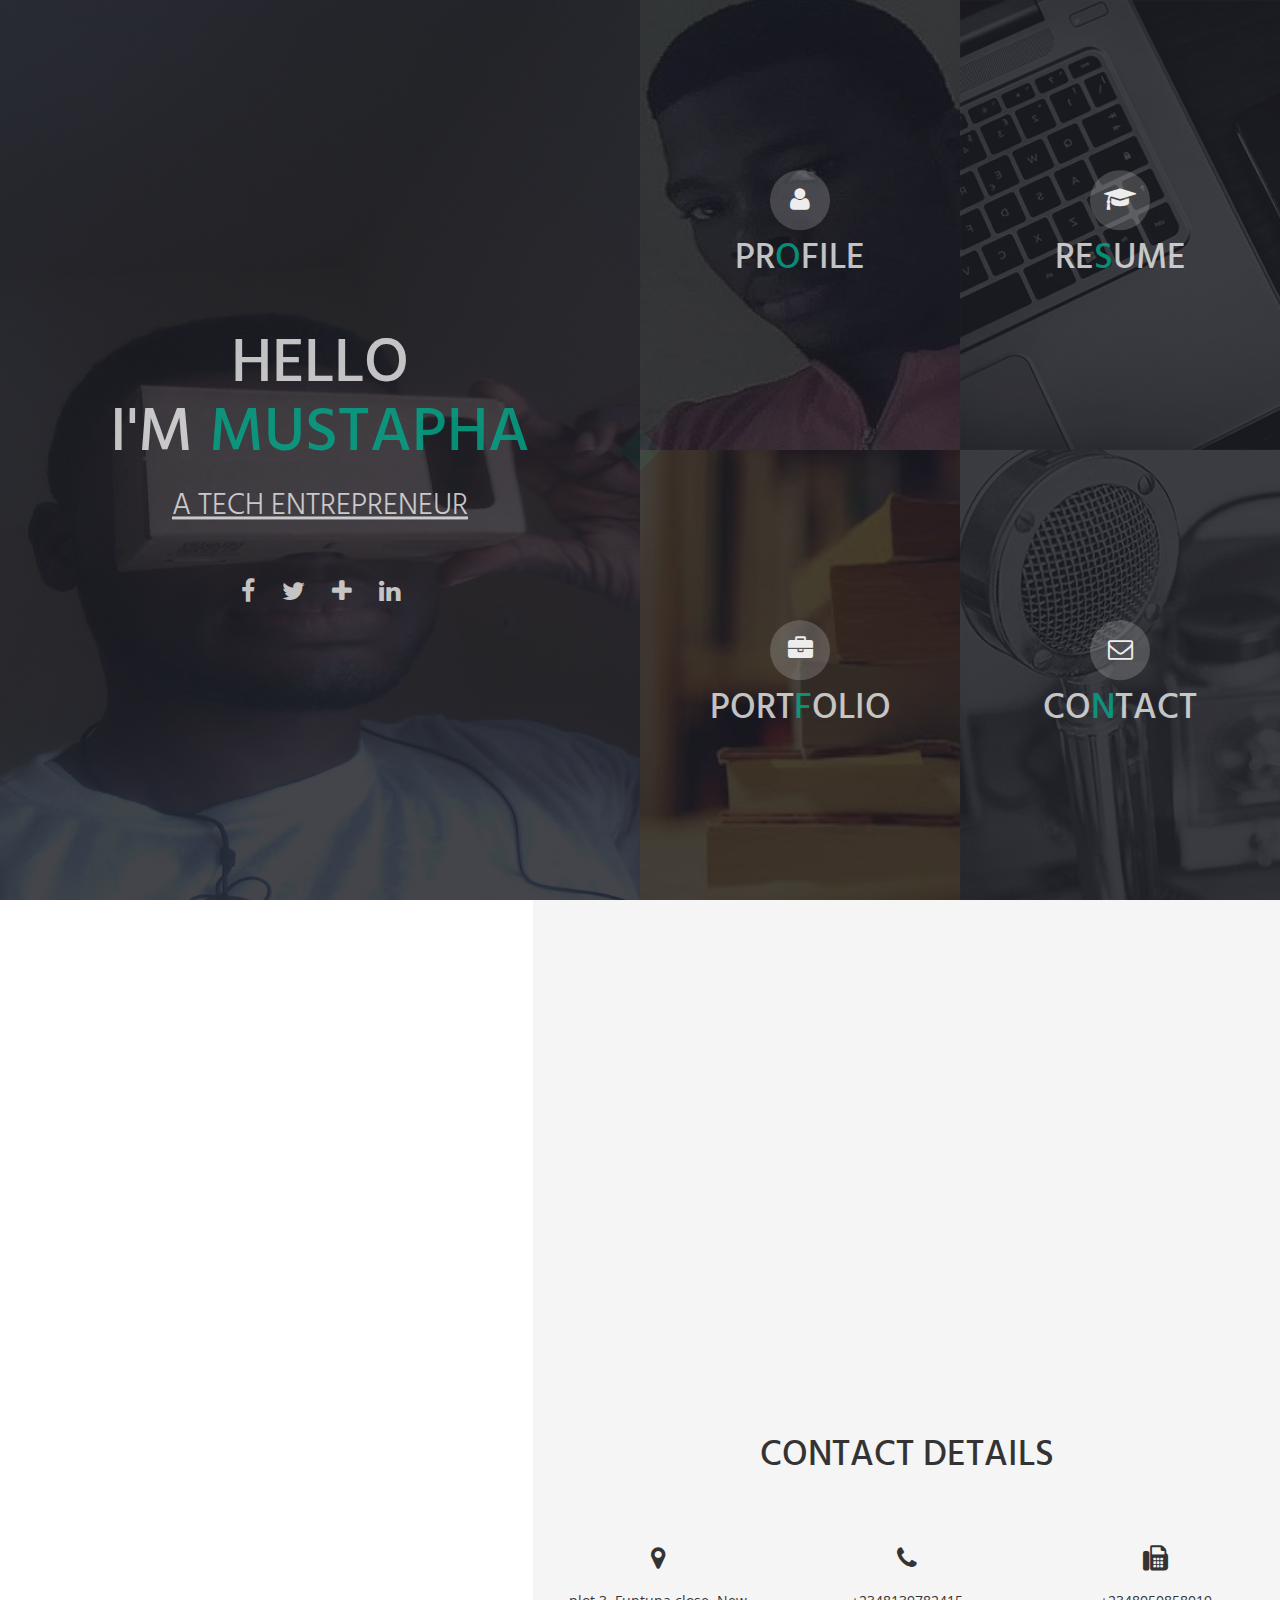
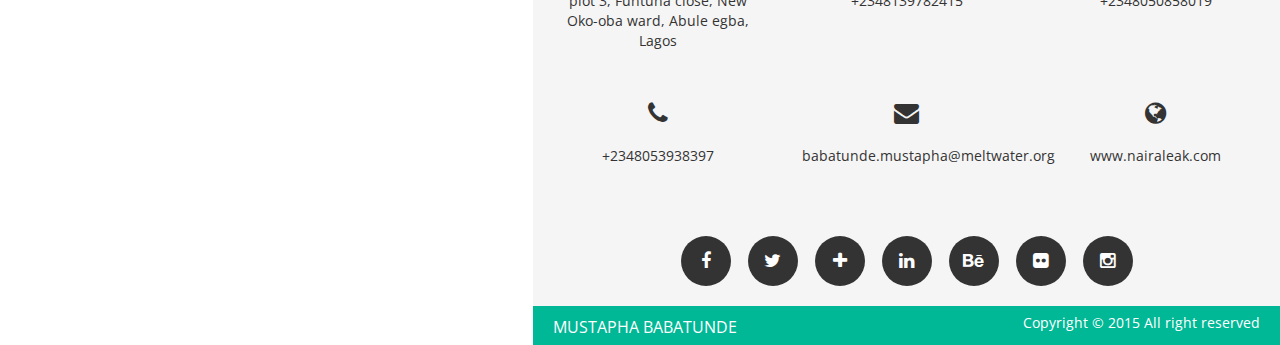
==== commit 5640b909: "i just made final changes" ====
--- a/index.html
+++ b/index.html
@@ -75,13 +75,11 @@
                 I'M <span>MUSTAPHA</span> </h1>
                 <h2>A TECH ENTREPRENEUR</h2>
                 <p class="social-media hidden-xs">
-                    <a href="#" class="fa fa-facebook" data-toggle="tooltip" title="Facebook"></a>
-                    <a href="#" class="fa fa-twitter" data-toggle="tooltip" title="Twitter"></a>
-                    <a href="#" class="fa fa-plus" data-toggle="tooltip" title="Google+"></a>
-                    <a href="#" class="fa fa-linkedin" data-toggle="tooltip" title="Linkedin"></a>
-                    <a href="#" class="fa fa-behance" data-toggle="tooltip" title="Behance"></a>
-                    <a href="#" class="fa fa-flickr" data-toggle="tooltip" title="Flicker"></a>
-                    <a href="#" class="fa fa-instagram" data-toggle="tooltip" title="Instagram"></a>
+                    <a href="https://www.facebook.com/mustaphasulphur" class="fa fa-facebook" data-toggle="tooltip" title="Facebook"></a>
+                    <a href="https://twitter.com/MustaphaBabatu8" class="fa fa-twitter" data-toggle="tooltip" title="Twitter"></a>
+                    <a href="https://plus.google.com/u/0/108282204124991375561/posts" class="fa fa-plus" data-toggle="tooltip" title="Google+"></a>
+                    <a href="https://www.linkedin.com/home?trk=nav_responsive_tab_home" class="fa fa-linkedin" data-toggle="tooltip" title="Linkedin"></a>
+                    
                 </p>
                 
                 <!-- Social Media Icons [ END ] -->
@@ -188,8 +186,8 @@
                                 
                             </p>
                             
-                            <a href="#">Hire Me</a>
-                            <a href="#">Download Resume</a>
+                            <a href="https://www.linkedin.com/home?trk=nav_responsive_tab_home">Hire Me</a>
+                            <a href="https://mail.google.com/mail/u/2/?ui=2&ik=808e07140a&view=att&th=14afec6def395321&attid=0.1&disp=safe&realattid=f_i53fb2fr0&zw">Download Resume</a>
                         </div>
                     </div>
                 </div>
@@ -266,16 +264,17 @@
             <div class="facts clearfix">
                 <div class="col-xs-4">
                     <h3>PROJECTS DONE</h3>
-                    <h1>300+</h1>
+                    <h1>30+</h1>
                 </div>
                 <div class="col-xs-4">
                     <h3>HAPPY CLIENTS</h3>
-                    <h1>100+</h1>
-                </div>
-                <div class="col-xs-4">
-                    <h3>COFFEE CUPS</h3>
-                    <h1>250+</h1>
-                </div>
+                    <h1>20+</h1>
+                </div>
+               <div class="col-xs-4">
+                    <h3>ON-GOING PROJECTS</h3>
+                    <h1>2</h1>
+                </div>
+                 
             </div>
             
             <!--( D ) Footer -->
@@ -374,7 +373,7 @@
                             <h3>Entrepreneur In Training<span> / August  2015 - Till Date<br>
                             Meltwater Entrepreneural School of Technology</span></h3>
                             <p>
-                                At MEST, the primary goal is to train, invest and mentor world-class graduates to become globally successful tech entrepreneurs. We are one people immersed in common vision of creating global tech solutions that help humanity and elicit benefits for mankind 
+                                At MEST, the primary goal is to train, invest and mentor world-class graduates to become globally successful tech entrepreneurs. We are one people immersed in common vision of creating global tech solutions  will help humanity and elicit benefits for mankind 
                             </p>
                         </div>
                     </div>
@@ -511,7 +510,7 @@
                 <div class="project-container">
                     
                     <div class="project-controls">
-                        <button class="filter" data-filter="all">GALLERY</button>
+
                         <button class="filter" data-filter=".graphic-design">Web Designs</button>
                         <button class="filter" data-filter=".web-design">On-going Projects</button>
                         <button class="filter" data-filter=".app-development">Selfies</button>
@@ -831,27 +830,31 @@
                         
                         <div>
                             <p>
-                                <i class="fa fa-quote-left"></i>Sed vulputate nibh id molestie efficitur. Maecenas cursus est a quam ullamcorper, eu iaculis ullamcorper. Maecenas pretium aliquet mi, tincidunt semper lectus rutrum et.<i class="fa fa-quote-right"></i>
-                            </p>
-                            <h3>Cristina Devis</h3>
+                                <i class="fa fa-quote-left"></i>
+
+The single biggest problem in communication is the illusion that it has taken place.
+
+<i class="fa fa-quote-right"></i>
+                            </p>
+                            <h3>George Bernard Shaw</h3>
                         </div>
                         
                         <!-- Single Testimonial Item [ END ] -->
                         
                         <div>
                             <p>
-                                <i class="fa fa-quote-left"></i>Ut tristique pellentesque arcu, in hendrerit urna rhoncus sed. Vivamus vel diam ex. Nunc nunc vitae lectus facilisis imperdiet. Proin pretium tempus dui, et vehicula purus.<i class="fa fa-quote-right"></i>
-                            </p>
-                            <h3>Jonny Watts</h3>
+                                <i class="fa fa-quote-left"></i>He who does more than he is being paid for will soon be paid more for what he does. Hardwork pays <i class="fa fa-quote-right"></i>
+                            </p>
+                            <h3>Mustapha Babatunde</h3>
                         </div>
                         
                         <!-- Single Testimonial Item [ END ] -->
                         
                         <div>
                             <p>
-                                <i class="fa fa-quote-left"></i>Etiam sollicitudin ornare pulvinar. Nullam a vulputate lectus. Maecenas a nisl leo. Curabitur ante nisi, pellentesque et turpis eget, iaculis porta lorem. Aenean in justo nec turpis maximus.<i class="fa fa-quote-right"></i>
-                            </p>
-                            <h3>John Doe</h3>
+                                <i class="fa fa-quote-left"></i>Your goals,minus your doubts, equals your reality.<i class="fa fa-quote-right"></i>
+                            </p>
+                            <h3>Ralph Marston</h3>
                         </div>
                         
                         <!-- Single Testimonial Item [ END ] -->
@@ -865,15 +868,15 @@
             <div class="facts clearfix">
                 <div class="col-xs-4">
                     <h3>PROJECTS DONE</h3>
-                    <h1>300+</h1>
+                    <h1>30+</h1>
                 </div>
                 <div class="col-xs-4">
                     <h3>HAPPY CLIENTS</h3>
-                    <h1>100+</h1>
+                    <h1>20+</h1>
                 </div>
                 <div class="col-xs-4">
-                    <h3>COFFEE CUPS</h3>
-                    <h1>250+</h1>
+                    <h3>ON-GOING PROJECTS</h3>
+                    <h1>2</h1>
                 </div>
             </div>
             
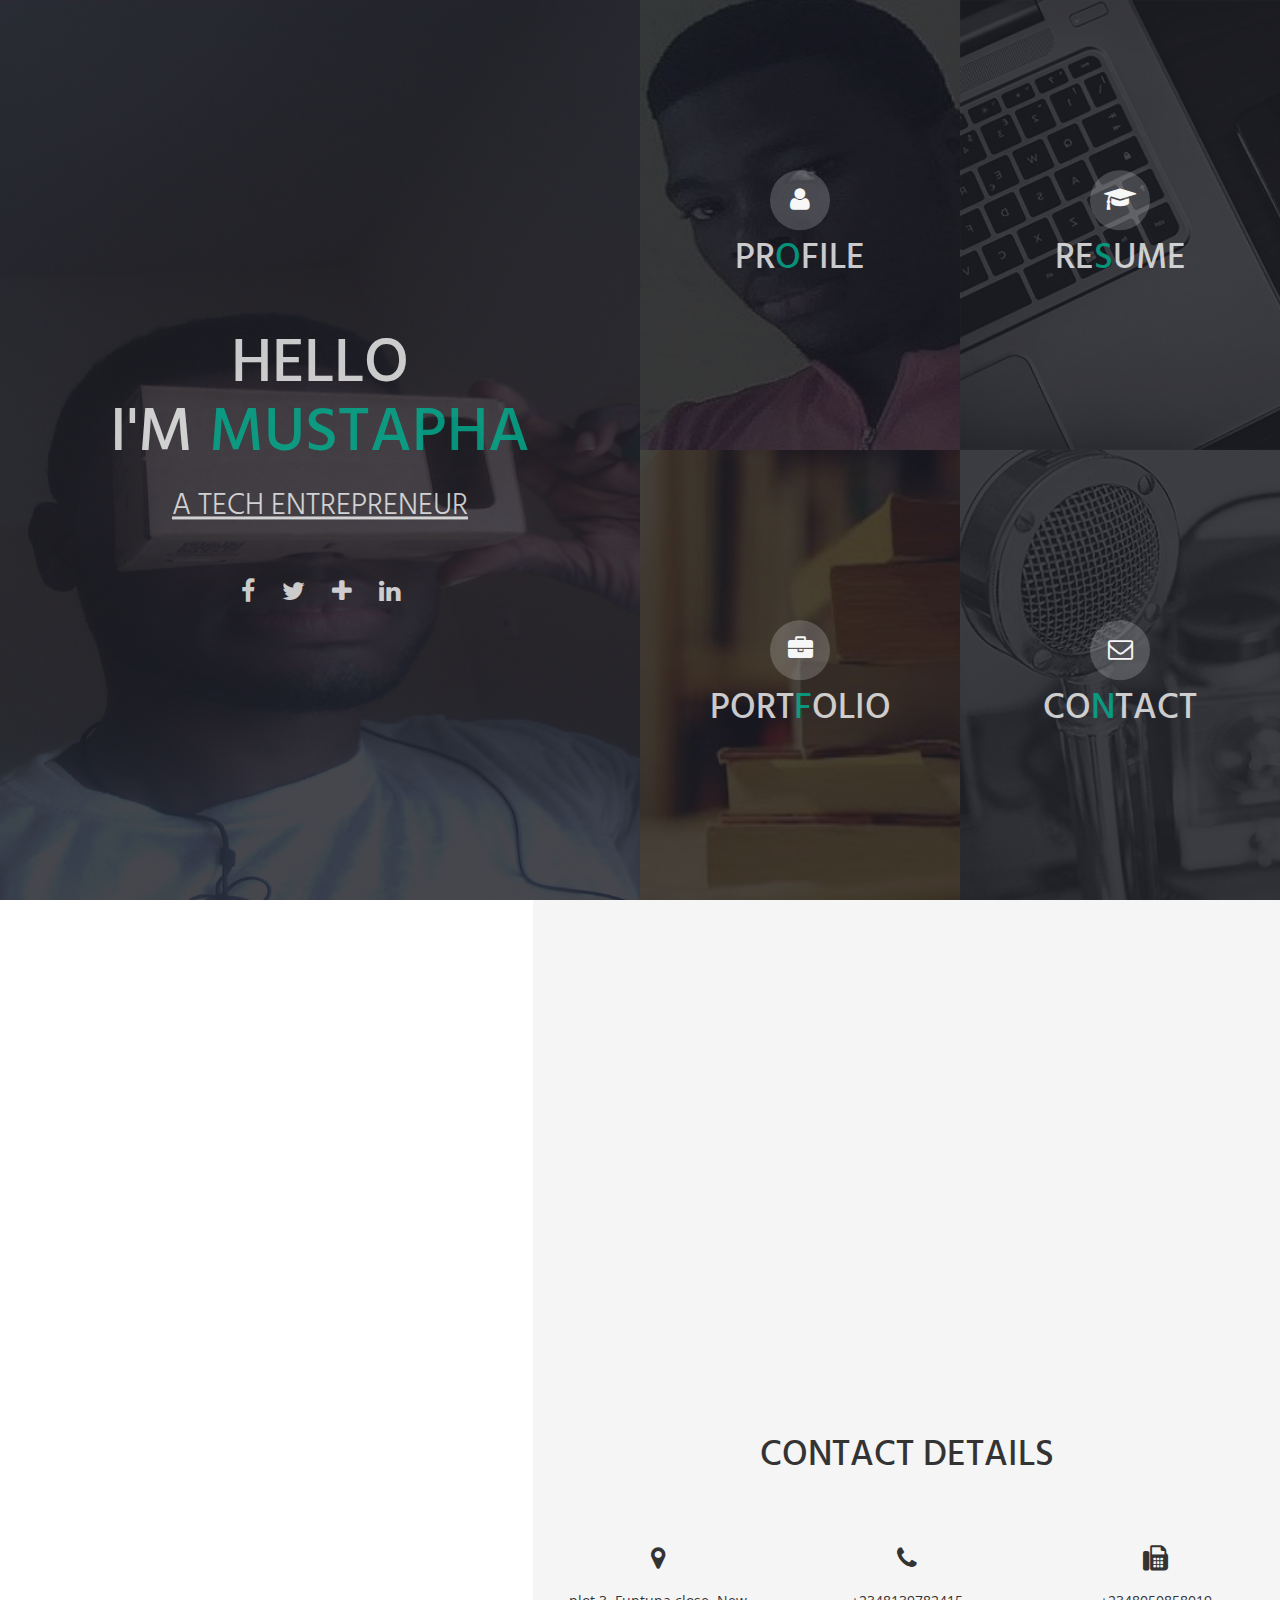
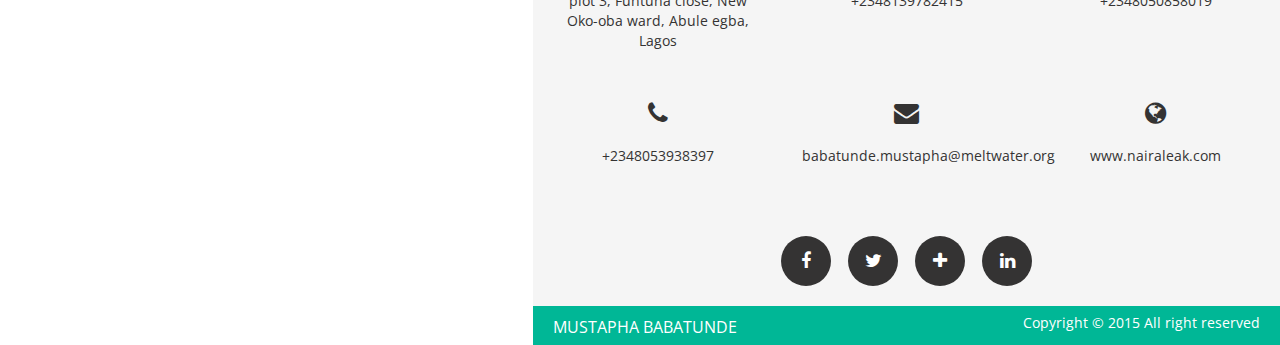
==== commit 6e474bc0: "i just edited my index" ====
--- a/index.html
+++ b/index.html
@@ -187,7 +187,7 @@
                             </p>
                             
                             <a href="https://www.linkedin.com/home?trk=nav_responsive_tab_home">Hire Me</a>
-                            <a href="https://mail.google.com/mail/u/2/?ui=2&ik=808e07140a&view=att&th=14afec6def395321&attid=0.1&disp=safe&realattid=f_i53fb2fr0&zw">Download Resume</a>
+                            <a href="https://doc-10-2c-docs.googleusercontent.com/docs/securesc/0l8jd4a38mtkmtjgdgaoe6niqrj7eajh/jmsujlebacprko4nrthmfdes4soden6m/1441771200000/13431239930288124893/13431239930288124893/0B0xSIvo3teOQZG5Vci1tZnlkX2s?e=download&nonce=f11alunr0cea6&user=13431239930288124893&hash=b42gvkde1k1b0rbgrehn5pvvu9f7r6lj">Download Resume</a>
                         </div>
                     </div>
                 </div>
@@ -1026,12 +1026,10 @@
                 
                 <div class="col-xs-12 social-media">
                     <a href="https://www.facebook.com/mustaphasulphur" class="fa fa-facebook" data-toggle="tooltip" title="Facebook"></a>
-                    <a href="#" class="fa fa-twitter" data-toggle="tooltip" title="Twitter"></a>
-                    <a href="#" class="fa fa-plus" data-toggle="tooltip" title="Google+"></a>
-                    <a href="#" class="fa fa-linkedin" data-toggle="tooltip" title="Linkedin"></a>
-                    <a href="#" class="fa fa-behance" data-toggle="tooltip" title="Behance"></a>
-                    <a href="#" class="fa fa-flickr" data-toggle="tooltip" title="Flicker"></a>
-                    <a href="#" class="fa fa-instagram" data-toggle="tooltip" title="Instagram"></a>
+                    <a href="https://twitter.com/MustaphaBabatu8" class="fa fa-twitter" data-toggle="tooltip" title="Twitter"></a>
+                    <a href="https://plus.google.com/u/0/108282204124991375561/posts" class="fa fa-plus" data-toggle="tooltip" title="Google+"></a>
+                    <a href="https://www.linkedin.com/home?trk=nav_responsive_tab_home" class="fa fa-linkedin" data-toggle="tooltip" title="Linkedin"></a>
+                    
                 </div>
                 
                 <!-- Social Media Icons [ END ] -->
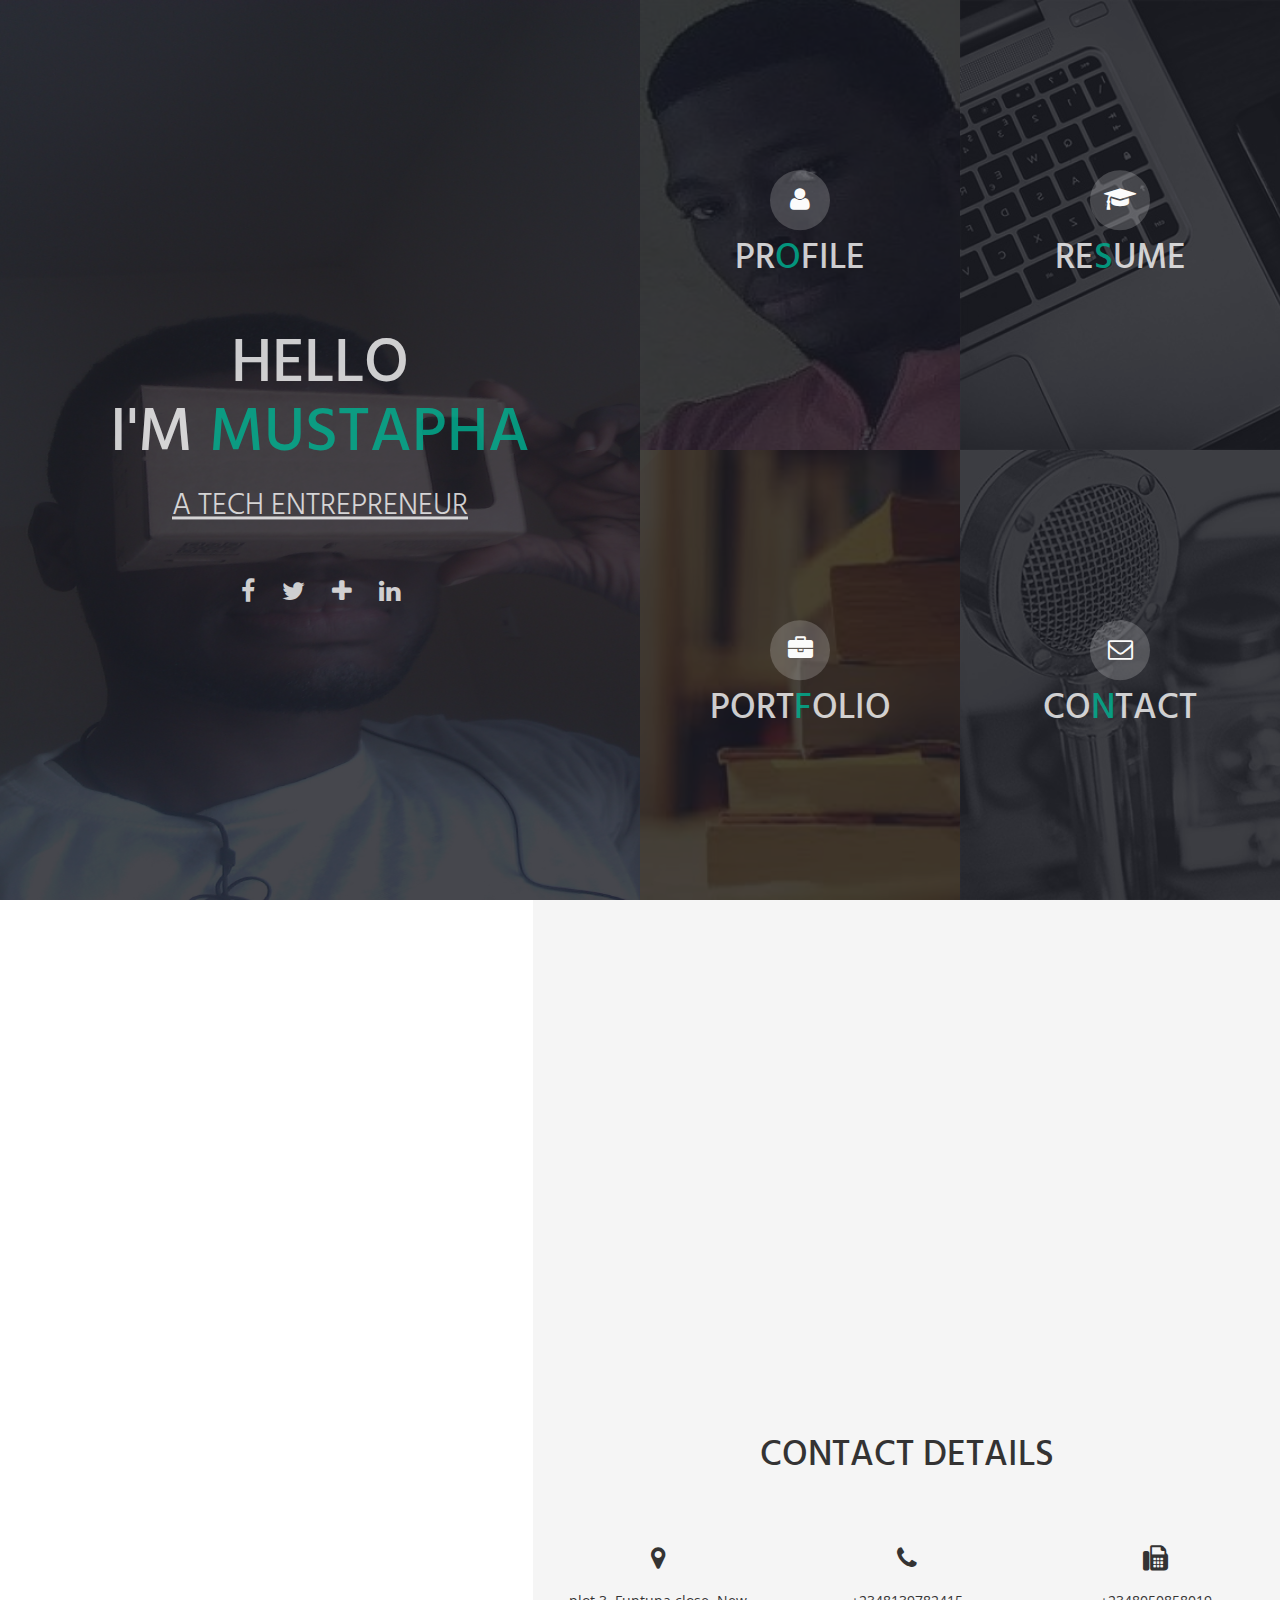
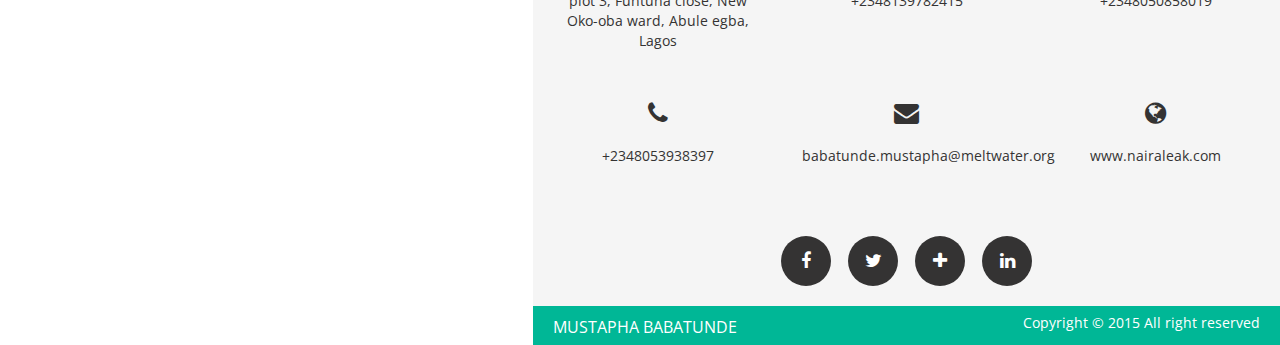
==== commit 064bbd92: "just modifield my index" ====
--- a/index.html
+++ b/index.html
@@ -13,7 +13,7 @@
     <meta charset="UTF-8">
     <meta http-equiv="X-UA-Compatible" content="IE=edge">
     <meta name="viewport" content="width=device-width, initial-scale=1, maximum-scale=1, user-scalable=no;">
-    <title>MUSTY : : Personal Online Presence</title>
+    <title>MUSTY : : Personal Online Profile</title>
     
     <!--( a ) Fav Icon -->
     
@@ -510,6 +510,7 @@
                 <div class="project-container">
                     
                     <div class="project-controls">
+                         <button class="filter" data-filter="all">All</button>
 
                         <button class="filter" data-filter=".graphic-design">Web Designs</button>
                         <button class="filter" data-filter=".web-design">On-going Projects</button>
